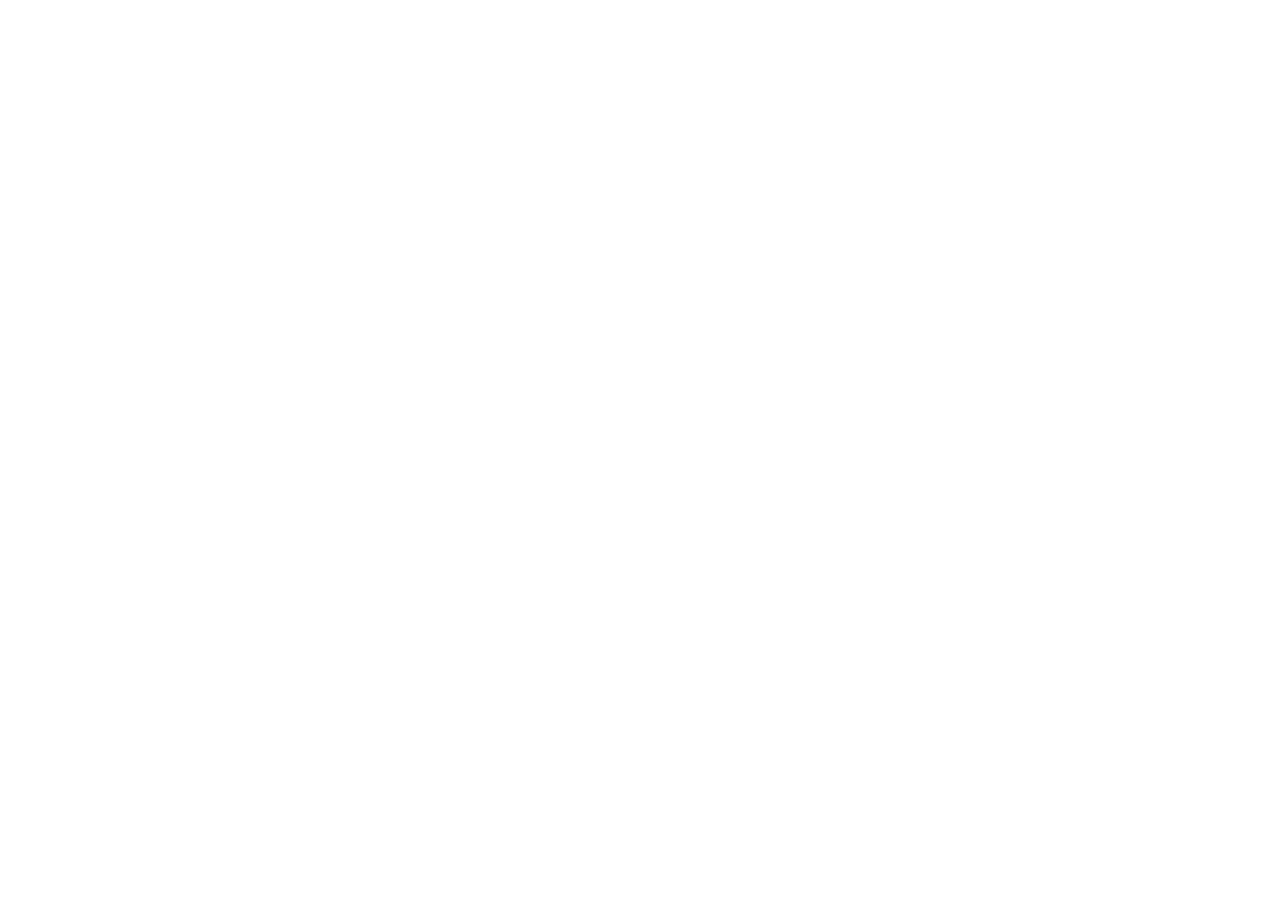
==== minard.html @ 3db00900 "add rollback local" ====
<!doctype html>
<html class="no-js" lang="">
    <head>
        <meta charset="utf-8">
        <meta http-equiv="x-ua-compatible" content="ie=edge">
        <title></title>
        <meta name="description" content="">
        <meta name="viewport" content="width=device-width, initial-scale=1">

        <link rel="manifest" href="site.webmanifest">
        <link rel="apple-touch-icon" href="icon.png">
        <link rel="stylesheet" href="css/normalize.css">
        <link rel="stylesheet" href="css/main.css">
    </head>
    <body>
        
        <!-- Add your site or application content here -->

        <script src="https://d3js.org/d3.v4.min.js"></script>
        <script src="js/vendor/modernizr-3.5.0.min.js"></script>
        <script src="https://code.jquery.com/jquery-3.2.1.min.js" integrity="sha256-hwg4gsxgFZhOsEEamdOYGBf13FyQuiTwlAQgxVSNgt4=" crossorigin="anonymous"></script>
        <script>window.jQuery || document.write('<script src="js/vendor/jquery-3.2.1.min.js"><\/script>')</script>
        <script src="js/plugins.js"></script>
        <script src="js/main.js"></script>
    </body>
</html>
---- css/main.css ----
/*! HTML5 Boilerplate v6.0.1 | MIT License | https://html5boilerplate.com/ */

/*
 * What follows is the result of much research on cross-browser styling.
 * Credit left inline and big thanks to Nicolas Gallagher, Jonathan Neal,
 * Kroc Camen, and the H5BP dev community and team.
 */

/* ==========================================================================
   Base styles: opinionated defaults
   ========================================================================== */

html {
    color: #222;
    font-size: 1em;
    line-height: 1.4;
}

/*
 * Remove text-shadow in selection highlight:
 * https://twitter.com/miketaylr/status/12228805301
 *
 * Vendor-prefixed and regular ::selection selectors cannot be combined:
 * https://stackoverflow.com/a/16982510/7133471
 *
 * Customize the background color to match your design.
 */

::-moz-selection {
    background: #b3d4fc;
    text-shadow: none;
}

::selection {
    background: #b3d4fc;
    text-shadow: none;
}

/*
 * A better looking default horizontal rule
 */

hr {
    display: block;
    height: 1px;
    border: 0;
    border-top: 1px solid #ccc;
    margin: 1em 0;
    padding: 0;
}

/*
 * Remove the gap between audio, canvas, iframes,
 * images, videos and the bottom of their containers:
 * https://github.com/h5bp/html5-boilerplate/issues/440
 */

audio,
canvas,
iframe,
img,
svg,
video {
    vertical-align: middle;
}

/*
 * Remove default fieldset styles.
 */

fieldset {
    border: 0;
    margin: 0;
    padding: 0;
}

/*
 * Allow only vertical resizing of textareas.
 */

textarea {
    resize: vertical;
}

/* ==========================================================================
   Browser Upgrade Prompt
   ========================================================================== */

.browserupgrade {
    margin: 0.2em 0;
    background: #ccc;
    color: #000;
    padding: 0.2em 0;
}

/* ==========================================================================
   Author's custom styles
   ========================================================================== */

















/* ==========================================================================
   Helper classes
   ========================================================================== */

/*
 * Hide visually and from screen readers
 */

.hidden {
    display: none !important;
}

/*
 * Hide only visually, but have it available for screen readers:
 * https://snook.ca/archives/html_and_css/hiding-content-for-accessibility
 *
 * 1. For long content, line feeds are not interpreted as spaces and small width
 *    causes content to wrap 1 word per line:
 *    https://medium.com/@jessebeach/beware-smushed-off-screen-accessible-text-5952a4c2cbfe
 */

.visuallyhidden {
    border: 0;
    clip: rect(0 0 0 0);
    -webkit-clip-path: inset(50%);
    clip-path: inset(50%);
    height: 1px;
    margin: -1px;
    overflow: hidden;
    padding: 0;
    position: absolute;
    width: 1px;
    white-space: nowrap; /* 1 */
}

/*
 * Extends the .visuallyhidden class to allow the element
 * to be focusable when navigated to via the keyboard:
 * https://www.drupal.org/node/897638
 */

.visuallyhidden.focusable:active,
.visuallyhidden.focusable:focus {
    clip: auto;
    -webkit-clip-path: none;
    clip-path: none;
    height: auto;
    margin: 0;
    overflow: visible;
    position: static;
    width: auto;
    white-space: inherit;
}

/*
 * Hide visually and from screen readers, but maintain layout
 */

.invisible {
    visibility: hidden;
}

/*
 * Clearfix: contain floats
 *
 * For modern browsers
 * 1. The space content is one way to avoid an Opera bug when the
 *    `contenteditable` attribute is included anywhere else in the document.
 *    Otherwise it causes space to appear at the top and bottom of elements
 *    that receive the `clearfix` class.
 * 2. The use of `table` rather than `block` is only necessary if using
 *    `:before` to contain the top-margins of child elements.
 */

.clearfix:before,
.clearfix:after {
    content: " "; /* 1 */
    display: table; /* 2 */
}

.clearfix:after {
    clear: both;
}

/* ==========================================================================
   EXAMPLE Media Queries for Responsive Design.
   These examples override the primary ('mobile first') styles.
   Modify as content requires.
   ========================================================================== */

@media only screen and (min-width: 35em) {
    /* Style adjustments for viewports that meet the condition */
}

@media print,
       (-webkit-min-device-pixel-ratio: 1.25),
       (min-resolution: 1.25dppx),
       (min-resolution: 120dpi) {
    /* Style adjustments for high resolution devices */
}

/* ==========================================================================
   Print styles.
   Inlined to avoid the additional HTTP request:
   http://www.phpied.com/delay-loading-your-print-css/
   ========================================================================== */

@media print {
    *,
    *:before,
    *:after {
        background: transparent !important;
        color: #000 !important; /* Black prints faster:
                                   http://www.sanbeiji.com/archives/953 */
        box-shadow: none !important;
        text-shadow: none !important;
    }

    a,
    a:visited {
        text-decoration: underline;
    }

    a[href]:after {
        content: " (" attr(href) ")";
    }

    abbr[title]:after {
        content: " (" attr(title) ")";
    }

    /*
     * Don't show links that are fragment identifiers,
     * or use the `javascript:` pseudo protocol
     */

    a[href^="#"]:after,
    a[href^="javascript:"]:after {
        content: "";
    }

    pre {
        white-space: pre-wrap !important;
    }
    pre,
    blockquote {
        border: 1px solid #999;
        page-break-inside: avoid;
    }

    /*
     * Printing Tables:
     * http://css-discuss.incutio.com/wiki/Printing_Tables
     */

    thead {
        display: table-header-group;
    }

    tr,
    img {
        page-break-inside: avoid;
    }

    p,
    h2,
    h3 {
        orphans: 3;
        widows: 3;
    }

    h2,
    h3 {
        page-break-after: avoid;
    }
}
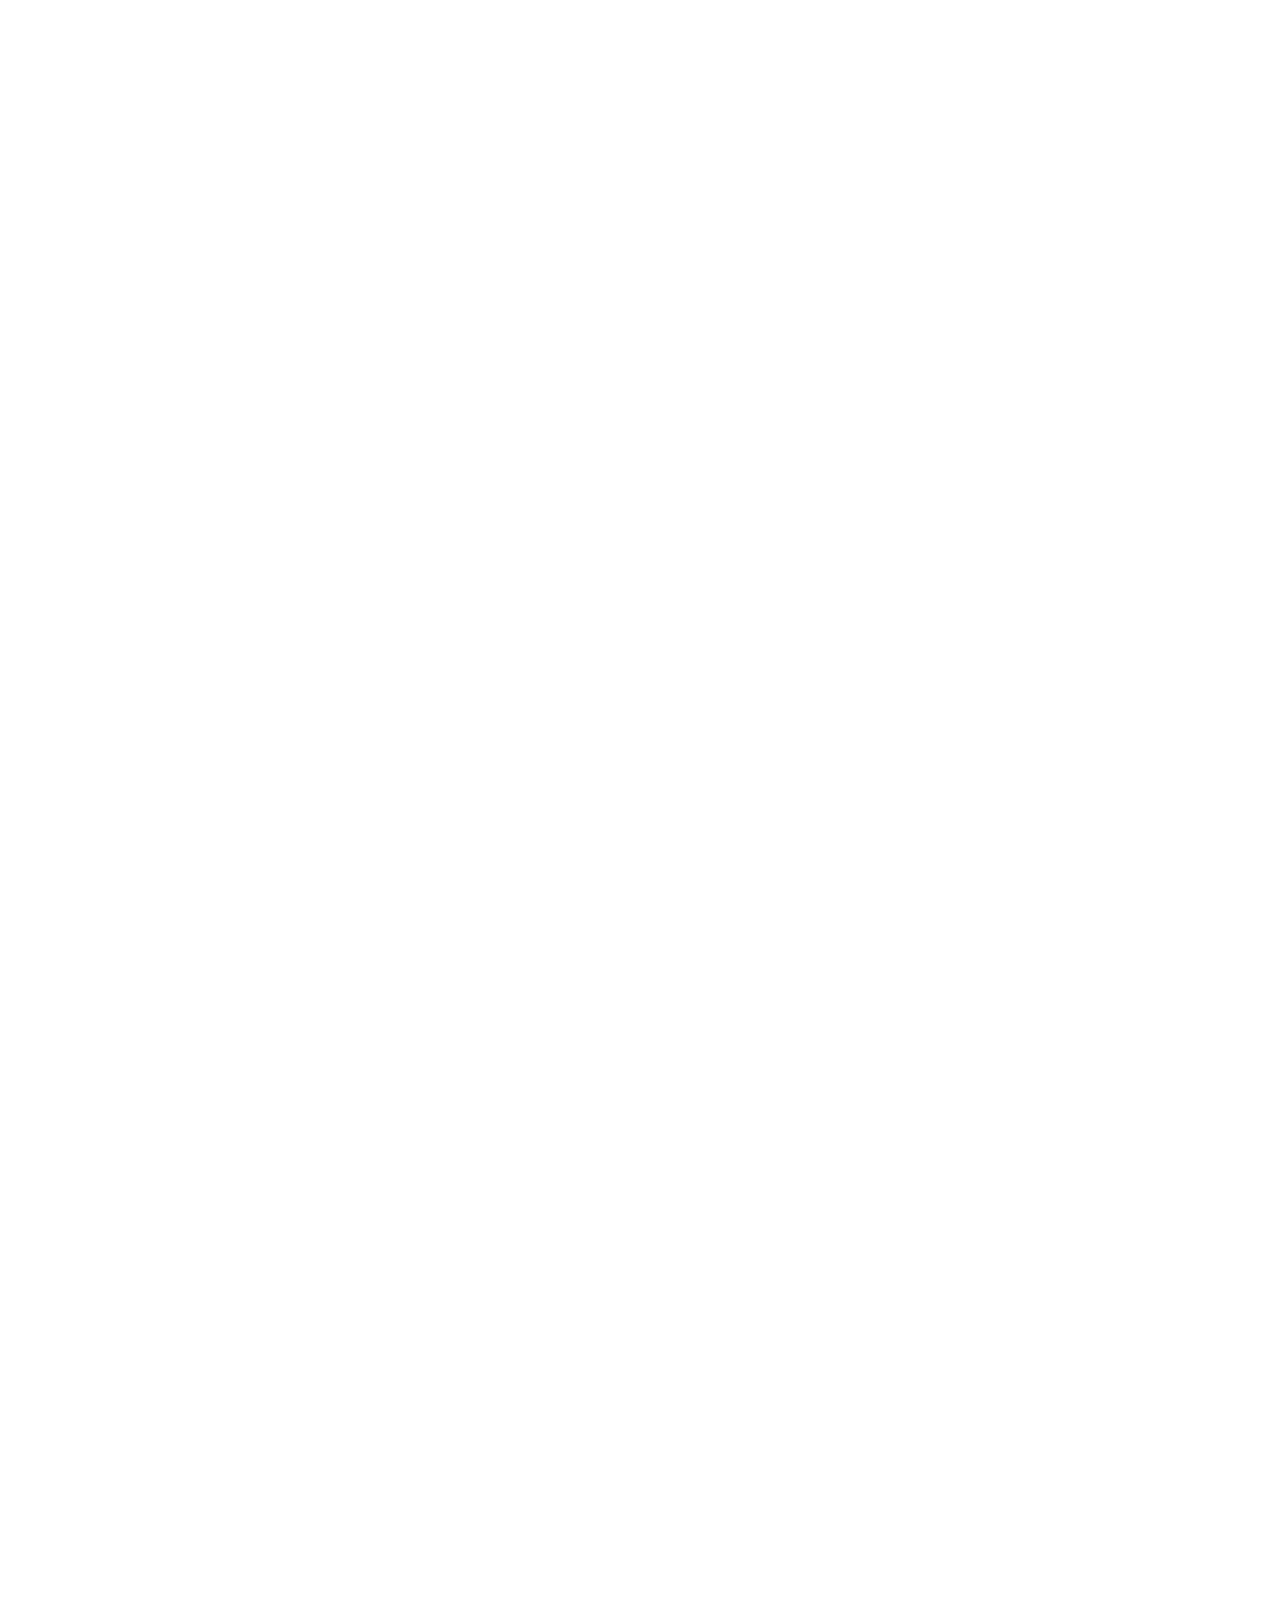
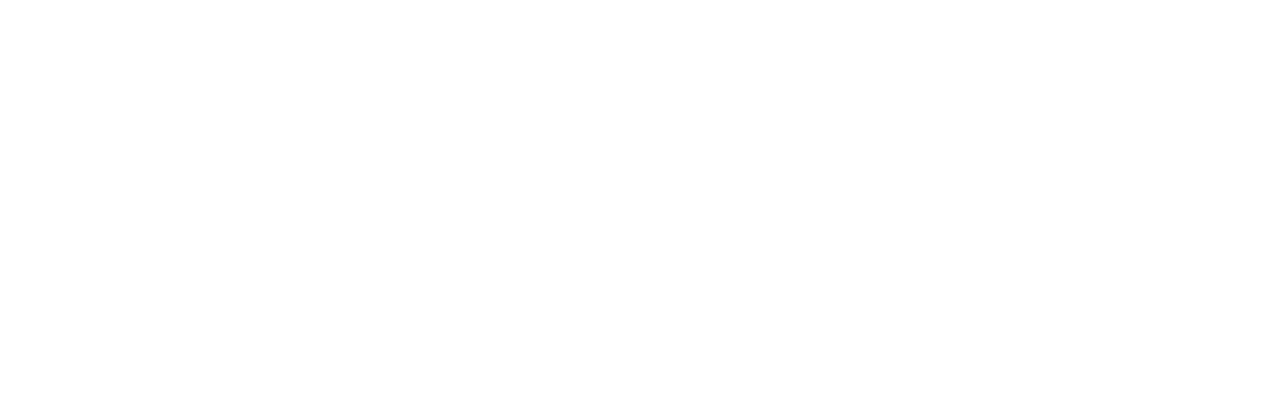
==== commit 847fd97e: "add minard map" ====
--- a/minard.html
+++ b/minard.html
@@ -1,26 +1,105 @@
-<!doctype html>
-<html class="no-js" lang="">
-    <head>
-        <meta charset="utf-8">
-        <meta http-equiv="x-ua-compatible" content="ie=edge">
-        <title></title>
-        <meta name="description" content="">
-        <meta name="viewport" content="width=device-width, initial-scale=1">
+<html>
+<head>
+  <title>d3.svg.ribbon with Napoleon's March</title>
+  <meta charset="utf-8" />
+<script src="https://cdnjs.cloudflare.com/ajax/libs/d3/3.5.16/d3.min.js" charset="utf-8" type="text/javascript"></script>
+<script src="js/ribbon.js" type="text/JavaScript"></script>
+</head>
+<style>
+  svg {
+    height: 2000px;
+    width: 2000px;
+  }
+</style>
+<body>
 
-        <link rel="manifest" href="site.webmanifest">
-        <link rel="apple-touch-icon" href="icon.png">
-        <link rel="stylesheet" href="css/normalize.css">
-        <link rel="stylesheet" href="css/main.css">
-    </head>
-    <body>
-        
-        <!-- Add your site or application content here -->
+<div id="viz">
+  <svg>
+  </svg>
+</div>
+</body>
+  <footer>
 
-        <script src="https://d3js.org/d3.v4.min.js"></script>
-        <script src="js/vendor/modernizr-3.5.0.min.js"></script>
-        <script src="https://code.jquery.com/jquery-3.2.1.min.js" integrity="sha256-hwg4gsxgFZhOsEEamdOYGBf13FyQuiTwlAQgxVSNgt4=" crossorigin="anonymous"></script>
-        <script>window.jQuery || document.write('<script src="js/vendor/jquery-3.2.1.min.js"><\/script>')</script>
-        <script src="js/plugins.js"></script>
-        <script src="js/main.js"></script>
-    </body>
-</html>
+<script>
+colorScale = d3.scale.ordinal().range(["#96abb1", "#313746", "#b0909d", "#687a97", "#292014"])
+army = [
+    /* Group 1 */
+    {lon:24.0,  lat:54.9,  size:340000, dir:1,  group:1},
+    {lon:24.5,  lat:55.0,  size:340000, dir:1,  group:1},
+    {lon:25.5,  lat:54.6,  size:340000, dir:1,  group:1},
+    {lon:26.0,  lat:54.7,  size:320000, dir:1,  group:1},
+    {lon:27.0,  lat:54.8,  size:300000, dir:1,  group:1},
+    {lon:28.0,  lat:54.9,  size:280000, dir:1,  group:1},
+    {lon:28.5,  lat:55.0,  size:240000, dir:1,  group:1},
+    {lon:29.0,  lat:55.1,  size:210000, dir:1,  group:1},
+    {lon:30.0,  lat:55.2,  size:180000, dir:1,  group:1},
+    {lon:30.3,  lat:55.3,  size:175000, dir:1,  group:1},
+    {lon:32.0,  lat:54.8,  size:145000, dir:1,  group:1},
+    {lon:33.2,  lat:54.9,  size:140000, dir:1,  group:1},
+    {lon:34.4,  lat:55.5,  size:127100, dir:1,  group:1},
+    {lon:35.5,  lat:55.4,  size:100000, dir:1,  group:1},
+    {lon:36.0,  lat:55.5,  size:100000, dir:1,  group:1},
+    {lon:37.6,  lat:55.8,  size:100000, dir:1,  group:1},
+    {lon:37.65, lat:55.65, size:100000, dir:-1, group:1},
+    {lon:37.45, lat:55.62, size:98000,  dir:-1, group:1},
+    {lon:37.0,  lat:55.0,  size:97000,  dir:-1, group:1},
+    {lon:36.8,  lat:55.0,  size:96000,  dir:-1, group:1},
+    {lon:35.4,  lat:55.3,  size:87000,  dir:-1, group:1},
+    {lon:34.3,  lat:55.2,  size:55000,  dir:-1, group:1},
+    {lon:33.3,  lat:54.8,  size:37000,  dir:-1, group:1},
+    {lon:32.0,  lat:54.6,  size:24000,  dir:-1, group:1},
+    {lon:30.4,  lat:54.4,  size:20000,  dir:-1, group:1},
+    {lon:29.2,  lat:54.3,  size:20000,  dir:-1, group:1},
+    {lon:29.13, lat:54.29, size:50000,  dir:-1, group:1}, /* joined by group 2 */
+    {lon:28.5,  lat:54.2,  size:50000,  dir:-1, group:1},
+    {lon:28.3,  lat:54.3,  size:48000,  dir:-1, group:1},
+    {lon:26.8,  lat:54.3,  size:12000,  dir:-1, group:1},
+    {lon:26.8,  lat:54.4,  size:14000,  dir:-1, group:1},
+    {lon:25.0,  lat:54.4,  size:8000,   dir:-1, group:1},
+    {lon:24.4,  lat:54.4,  size:4000,   dir:-1, group:1},
+    {lon:24.2,  lat:54.4,  size:4000,   dir:-1, group:1},
+    {lon:24.1,  lat:54.4,  size:4000,   dir:-1, group:1},
+    /* Group 2 */
+    {lon:24.0,  lat:55.1,  size:60000,  dir:1,  group:2},
+    {lon:24.5,  lat:55.2,  size:60000,  dir:1,  group:2},
+    {lon:25.5,  lat:54.7,  size:60000,  dir:1,  group:2},
+    {lon:26.6,  lat:55.7,  size:40000,  dir:1,  group:2},
+    {lon:27.4,  lat:55.6,  size:33000,  dir:1,  group:2},
+    {lon:28.7,  lat:55.5,  size:33000,  dir:1,  group:2},
+    {lon:28.7,  lat:55.5,  size:33000,  dir:-1, group:2},
+    {lon:29.2,  lat:54.29, size:30000,  dir:-1, group:2},
+    /* Group 3 */
+    {lon:24.0,  lat:55.2,  size:22000,  dir:1,  group:3},
+    {lon:24.5,  lat:55.3,  size:22000,  dir:1,  group:3},
+    {lon:24.6,  lat:55.8,  size:6000,   dir:1,  group:3},
+    {lon:24.6,  lat:55.8,  size:6000,   dir:-1, group:3},
+    {lon:24.2,  lat:54.4,  size:6000,   dir:-1, group:3},
+    {lon:24.1,  lat:54.4,  size:6000,   dir:-1, group:3}
+];
+projection = d3.geo.equirectangular().translate([-3300,7800]).scale(8000);
+sizeScale = d3.scale.linear().domain([6000,340000]).range([1,10])
+ribbon = d3.svg.ribbon()
+  .x(function(d) {return projection([d.lon, d.lat])[0]})
+  .y(function(d) {return projection([d.lon, d.lat])[1]})
+  .r(function(d) {return sizeScale(d.size)});
+drag = d3.behavior.drag().on("drag", function (d) {
+  d.x = d3.event.x;
+  d.y = d3.event.y;
+  redraw();
+});
+var groupNest = d3.nest().key(function (d) {return d.group}).entries(army);
+d3.select("svg")
+.selectAll("path.minard")
+.data(groupNest)
+.enter()
+.append("path")
+.attr("class", "minard")
+.style("fill", function (d) {return colorScale(d.key)})
+.style("stroke", "gray")
+.style("stroke-opacity", 0.15)
+.style("stroke-width", "2px")
+.attr("d", function (d) {return ribbon(d.values)})
+</script>
+  </footer>
+
+</html>